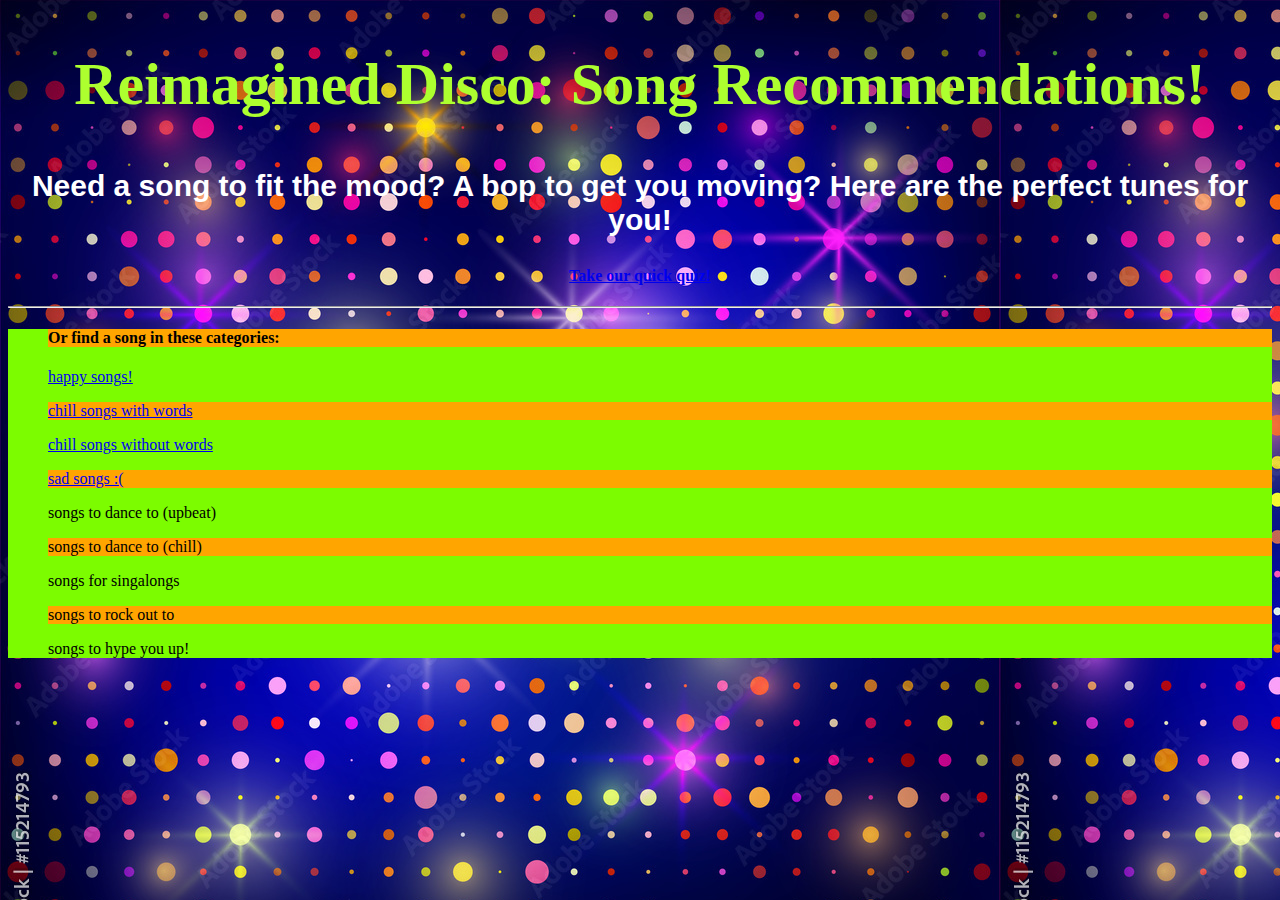
==== index.html @ 8a46faa2 "Add files via upload" ====
<!DOCTYPE html>
<html>
<head>
	<title>Reimagined Disco -- Song Recommendations</title>
	<link href= "style.css" type= "text/css" rel = "stylesheet" />
</head>
<body>

	<center> <h2> Reimagined Disco: Song Recommendations! </h2> </center>
	<center> <h3> Need a song to fit the mood? A bop to get you moving? Here are the perfect tunes for you! </h3> </center>
	<center> <h4> <a href="QuizStart.html">Take our quick quiz!</a> </h4> </center>
	<hr>
	<div id="clickMe"> 
		<ul style= "list-style:none">
			<div id="orange"> <li> <h4> Or find a song in these categories: </h4> </li> </div>
			<p> <li> <a href="HappySongs.html">happy songs!</a> </li> </p>
			<div id="orange"> <p> <li> <a href="ChillSongsWords.html">chill songs with words</a> </li> </p> </div>
			<p> <li> <a href="ChillSongsNoWords.html">chill songs without words</a> </li> </p>
			<div id="orange"> <p> <li> <a href="SadSongs.html">sad songs :(</a> </li> </p> </div>
			<p> <li> songs to dance to (upbeat)</li> </p>
			<div id="orange"> <p> <li> songs to dance to (chill)</li> </p> </div>
			<p> <li> songs for singalongs </li> </p>
			<div id="orange"> <p> <li> songs to rock out to </li> </p> </div>
			<p> <li> songs to hype you up! </li> </p>
		</ul>
	</div>



</body>
</html>
---- style.css ----
h2 {
	color: greenyellow;
	font-family: serif;
	font-size: 60px;
}

h3 {
	color: white;
	font-family: sans-serif;
	font-size: 30px;
}

body { 
	
	background-image: url("discoBackground.jpg");


 }

#clickMe {
	background-color: lawngreen;
}

#orange {
	background-color: orange;

}
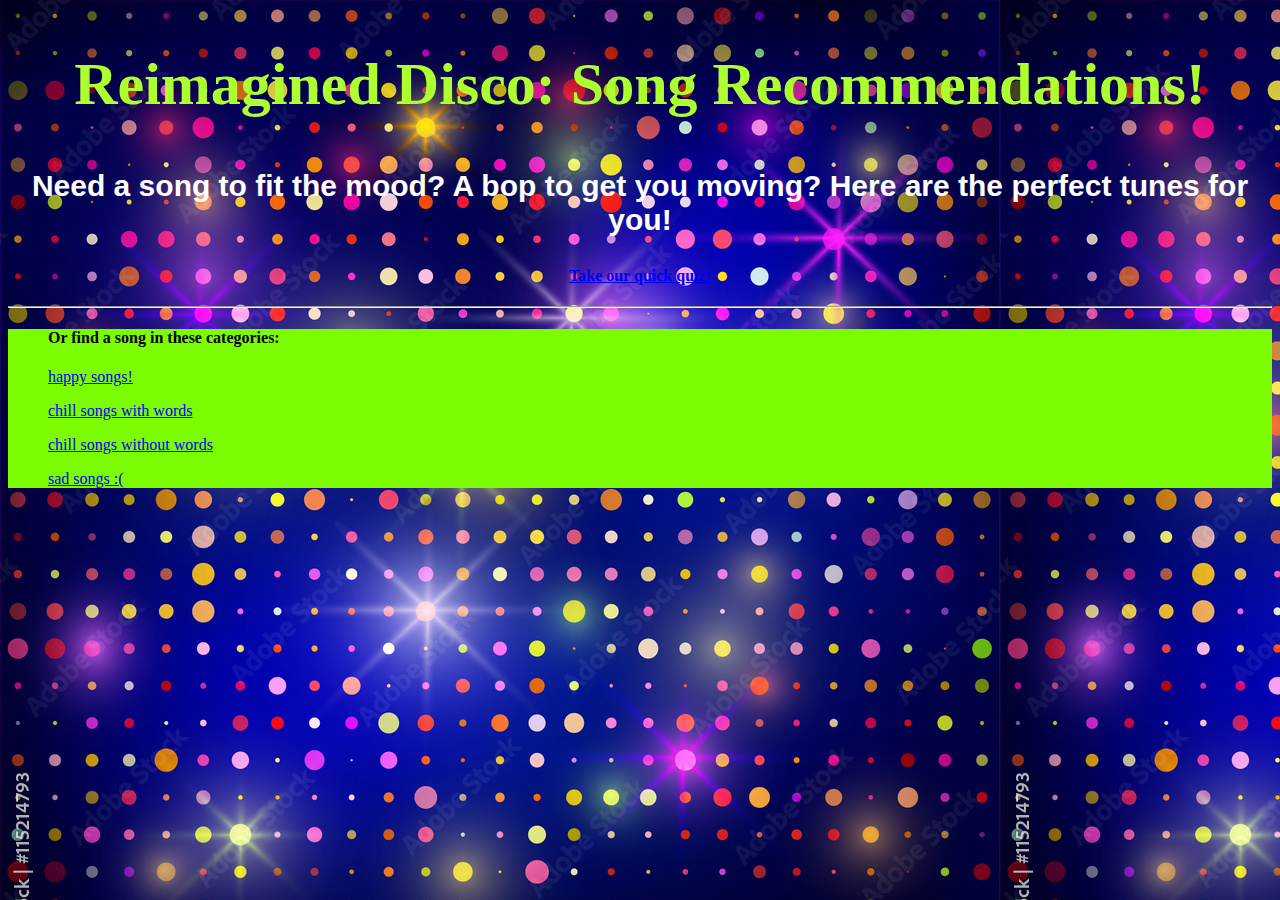
==== commit 16d651c9: "Update index.html" ====
--- a/index.html
+++ b/index.html
@@ -12,20 +12,15 @@
 	<hr>
 	<div id="clickMe"> 
 		<ul style= "list-style:none">
-			<div id="orange"> <li> <h4> Or find a song in these categories: </h4> </li> </div>
+			<li> <h4> Or find a song in these categories: </h4> </li>
 			<p> <li> <a href="HappySongs.html">happy songs!</a> </li> </p>
-			<div id="orange"> <p> <li> <a href="ChillSongsWords.html">chill songs with words</a> </li> </p> </div>
+			<p> <li> <a href="ChillSongsWords.html">chill songs with words</a> </li> </p>
 			<p> <li> <a href="ChillSongsNoWords.html">chill songs without words</a> </li> </p>
-			<div id="orange"> <p> <li> <a href="SadSongs.html">sad songs :(</a> </li> </p> </div>
-			<p> <li> songs to dance to (upbeat)</li> </p>
-			<div id="orange"> <p> <li> songs to dance to (chill)</li> </p> </div>
-			<p> <li> songs for singalongs </li> </p>
-			<div id="orange"> <p> <li> songs to rock out to </li> </p> </div>
-			<p> <li> songs to hype you up! </li> </p>
+			<p> <li> <a href="SadSongs.html">sad songs :(</a> </li> </p>
 		</ul>
 	</div>
 
 
 
 </body>
-</html>+</html>
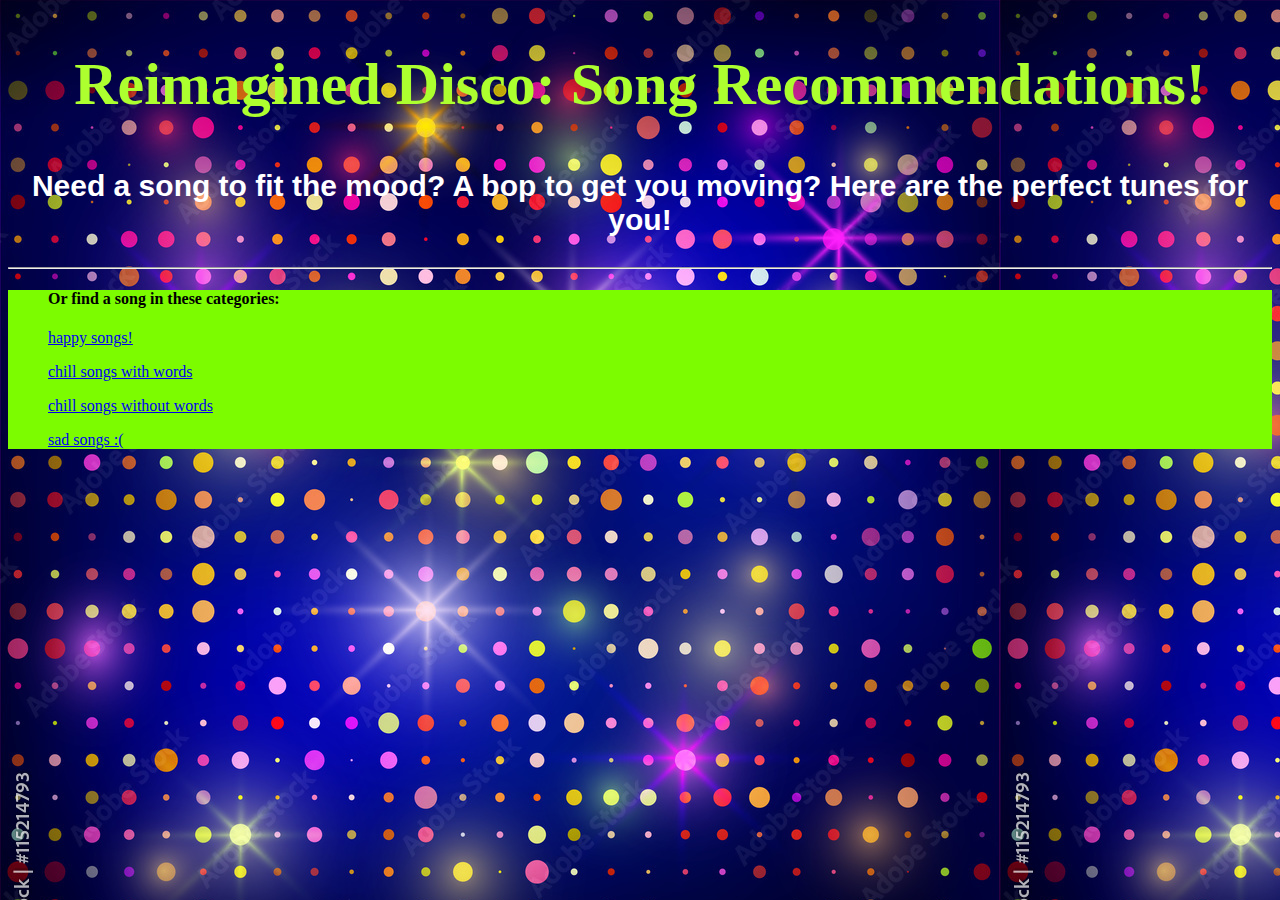
==== commit 5a80161c: "Update index.html" ====
--- a/index.html
+++ b/index.html
@@ -8,7 +8,6 @@
 
 	<center> <h2> Reimagined Disco: Song Recommendations! </h2> </center>
 	<center> <h3> Need a song to fit the mood? A bop to get you moving? Here are the perfect tunes for you! </h3> </center>
-	<center> <h4> <a href="QuizStart.html">Take our quick quiz!</a> </h4> </center>
 	<hr>
 	<div id="clickMe"> 
 		<ul style= "list-style:none">
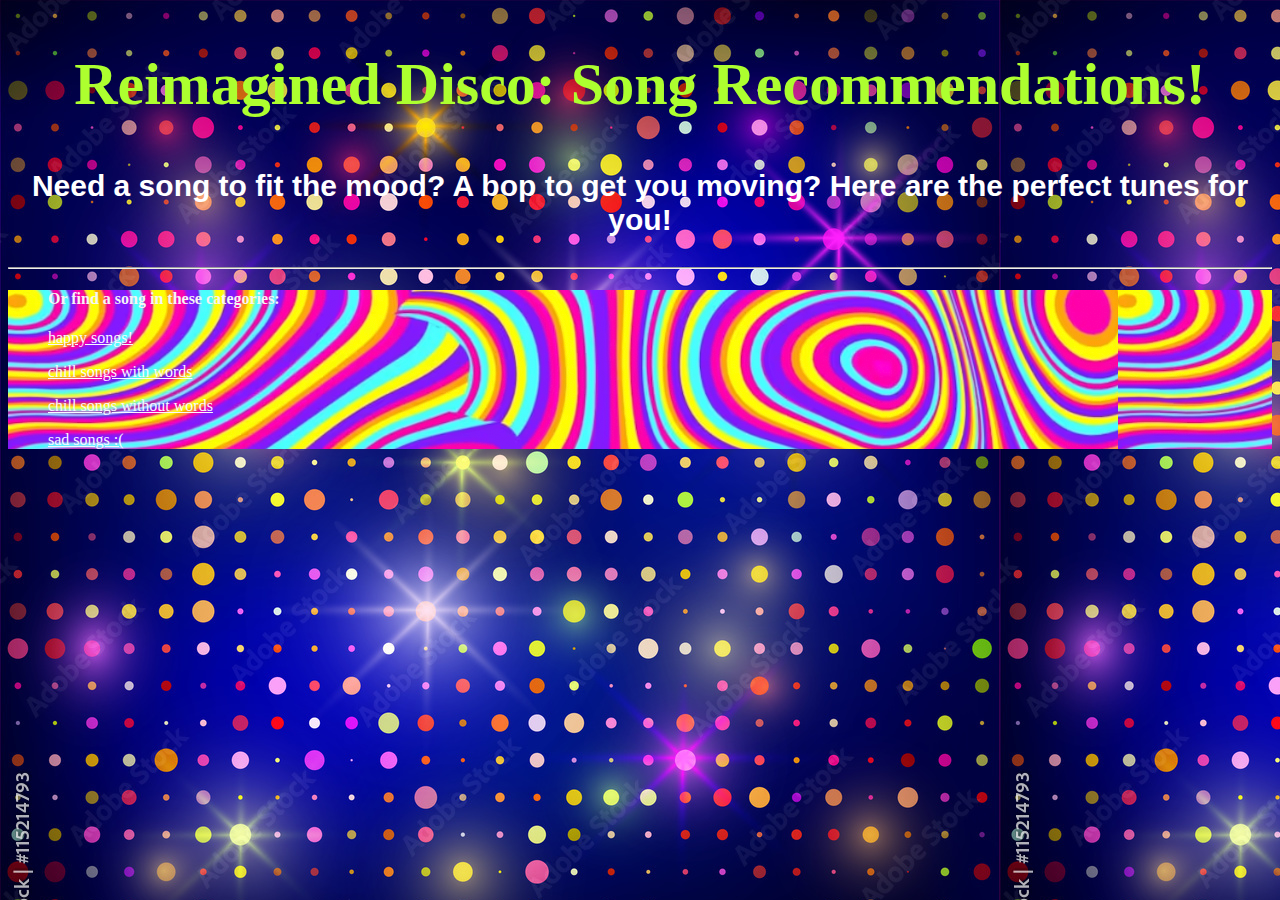
==== commit 51b96cf0: "Add files via upload" ====
--- a/index.html
+++ b/index.html
@@ -22,4 +22,4 @@
 
 
 </body>
-</html>
+</html>--- a/style.css
+++ b/style.css
@@ -17,11 +17,29 @@
 
  }
 
+ li {
+
+ 	color:whitesmoke;
+ }
+
+ a {
+
+ 	color: ghostwhite;
+
+ }
+
+ a:hover {
+
+ 	color:black;
+ 	font-size: 20px;
+ 	font-family: sans-serif;
+ }
+
 #clickMe {
-	background-color: lawngreen;
+	background-image: url("psychadelic.png");
 }
 
 #orange {
-	background-color: orange;
+	background-image: url("arcadeBottomFloor.png")
 
 }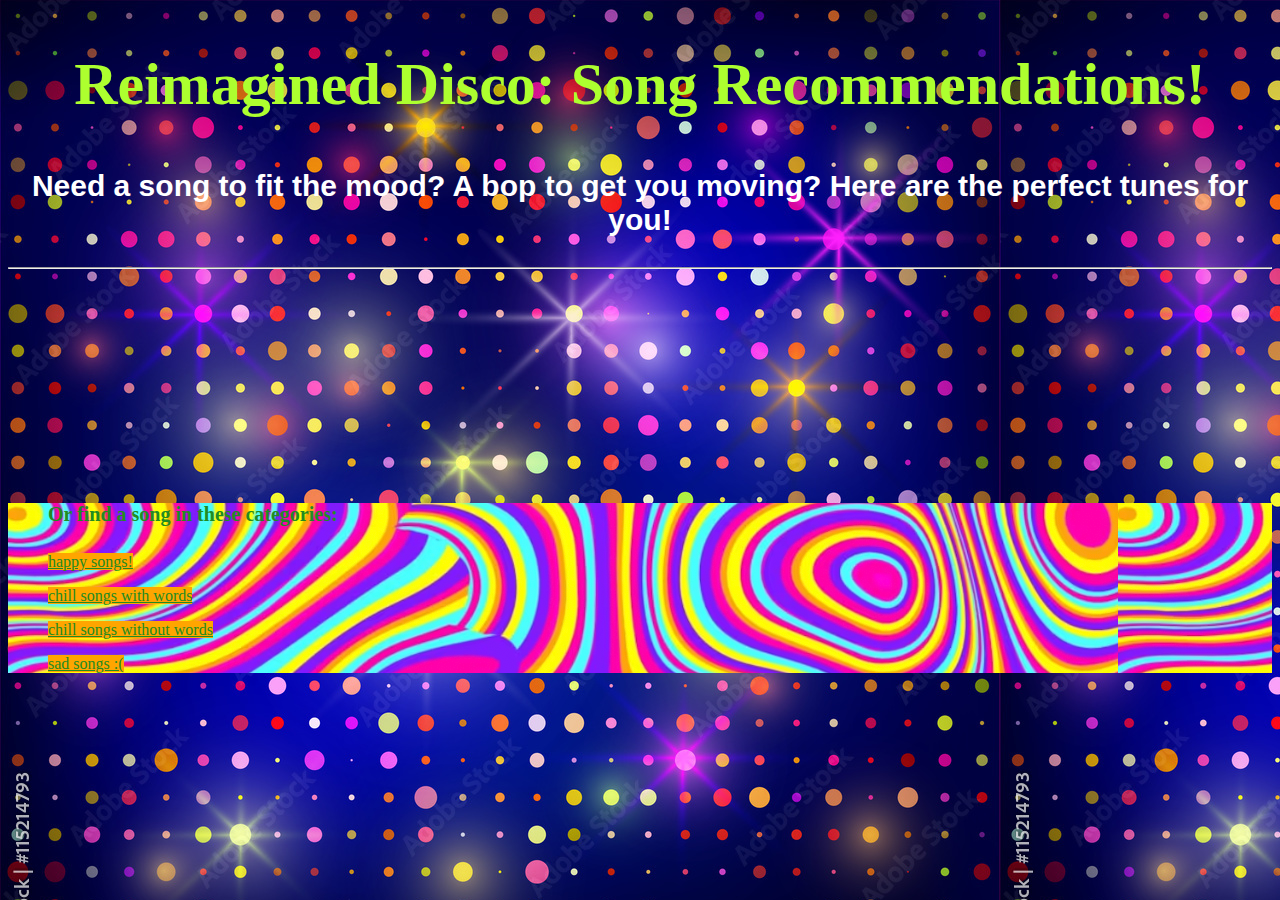
==== commit 73c88ebe: "Add files via upload" ====
--- a/index.html
+++ b/index.html
@@ -9,6 +9,20 @@
 	<center> <h2> Reimagined Disco: Song Recommendations! </h2> </center>
 	<center> <h3> Need a song to fit the mood? A bop to get you moving? Here are the perfect tunes for you! </h3> </center>
 	<hr>
+				<div class="muzieknootjes">
+				 <div class="noot-1">
+				  &#9835; &#9833;
+				</div>
+				<div class="noot-2">
+				  &#9833;
+				</div>
+				<div class="noot-3">
+				  &#119070; &#9834;
+				</div>
+				<div class="noot-4">
+				  &#9834;
+				</div>
+				</div> 
 	<div id="clickMe"> 
 		<ul style= "list-style:none">
 			<li> <h4> Or find a song in these categories: </h4> </li>
--- a/style.css
+++ b/style.css
@@ -1,3 +1,67 @@
+
+.muzieknootjes {
+  display: block;
+  margin: auto;
+  position: relative;
+  width: 50%;
+  min-width: 300px;
+  height: 200px;
+  border: 0px solid #fff;
+}
+
+.noot-1,
+.noot-2,
+.noot-3,
+.noot-4 {
+  position: inherit;
+  animation: notes 2s infinite linear;
+  font-size: 35px;
+  opacity: 0;
+}
+
+.noot-1 {
+  top: 60px;
+  left: 0;
+  animation-delay: 0.5s;
+}
+
+.noot-2 {
+  top: 30px;
+  left: 30%;
+  animation-delay: 1s;
+}
+
+.noot-3 {
+  top: 90px;
+  left: 60%;
+  animation-delay: 1.5s;
+}
+
+.noot-4 {
+  top: 40px;
+  left: 90%;
+  animation-delay: 2s;
+}
+
+@keyframes notes {
+  0% {
+    transform: scale(1) translate(0, 0);
+    opacity: 0;
+  }
+  50% {
+    opacity: 1;
+    transform: scale(1.5) translate(50%, -50%);
+  }
+  80% {
+    opacity: 0;
+    transform: scale(1.5) translate(100%, -100%);
+  }
+  100% {
+    transform: scale(1.5) translate(100%, -100%);
+    opacity: 0;
+  }
+}
+
 h2 {
 	color: greenyellow;
 	font-family: serif;
@@ -10,9 +74,16 @@
 	font-size: 30px;
 }
 
+h4 {
+	color: forestgreen;
+	font-family: serif;
+	font-size: 20px;
+}
+
 body { 
 	
 	background-image: url("discoBackground.jpg");
+
 
 
  }
@@ -24,7 +95,8 @@
 
  a {
 
- 	color: ghostwhite;
+ 	color: forestgreen;
+ 	background: orange;
 
  }
 
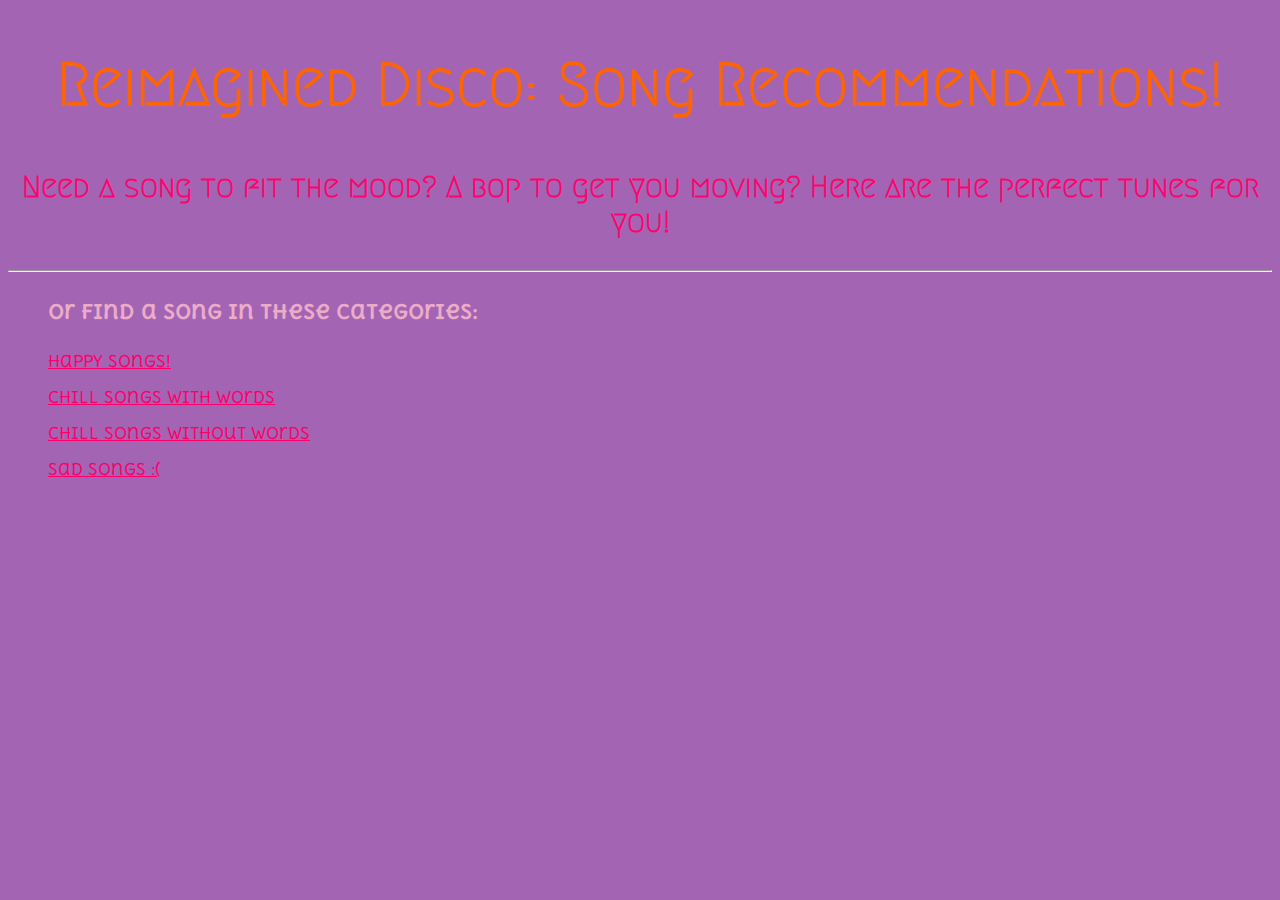
==== commit 22894f8a: "Add files via upload" ====
--- a/index.html
+++ b/index.html
@@ -9,8 +9,18 @@
 	<center> <h2> Reimagined Disco: Song Recommendations! </h2> </center>
 	<center> <h3> Need a song to fit the mood? A bop to get you moving? Here are the perfect tunes for you! </h3> </center>
 	<hr>
+
+	<div id="clickMe"> 
+		<ul style= "list-style:none">
+			<li> <h4> Or find a song in these categories: </h4> </li>
+			<p> <li> <a href="HappySongs.html">happy songs!</a> </li> </p>
+			<p> <li> <a href="ChillSongsWords.html">chill songs with words</a> </li> </p>
+			<p> <li> <a href="ChillSongsNoWords.html">chill songs without words</a> </li> </p>
+			<p> <li> <a href="SadSongs.html">sad songs :(</a> </li> </p>
+		</ul>
+	</div>
 				<div class="muzieknootjes">
-				 <div class="noot-1">
+				<div class="noot-1">
 				  &#9835; &#9833;
 				</div>
 				<div class="noot-2">
@@ -23,15 +33,6 @@
 				  &#9834;
 				</div>
 				</div> 
-	<div id="clickMe"> 
-		<ul style= "list-style:none">
-			<li> <h4> Or find a song in these categories: </h4> </li>
-			<p> <li> <a href="HappySongs.html">happy songs!</a> </li> </p>
-			<p> <li> <a href="ChillSongsWords.html">chill songs with words</a> </li> </p>
-			<p> <li> <a href="ChillSongsNoWords.html">chill songs without words</a> </li> </p>
-			<p> <li> <a href="SadSongs.html">sad songs :(</a> </li> </p>
-		</ul>
-	</div>
 
 
 
--- a/style.css
+++ b/style.css
@@ -1,3 +1,6 @@
+@import url('https://fonts.googleapis.com/css2?family=Delius+Unicase&family=Megrim&display=swap');
+
+
 
 .muzieknootjes {
   display: block;
@@ -63,26 +66,27 @@
 }
 
 h2 {
-	color: greenyellow;
-	font-family: serif;
+	color: rgb(252,100,4);
+	font-family: 'Megrim';
 	font-size: 60px;
 }
 
 h3 {
-	color: white;
-	font-family: sans-serif;
+	color: rgb(252,4,108);
+	font-family: 'Megrim';
 	font-size: 30px;
 }
 
 h4 {
-	color: forestgreen;
-	font-family: serif;
+	color: rgba(235,172,201,255);
+	font-family: 'Delius Unicase';
 	font-size: 20px;
 }
 
 body { 
 	
-	background-image: url("discoBackground.jpg");
+	background-color: rgb(164,100,180);
+	font-family: 'Delius Unicase';
 
 
 
@@ -90,28 +94,26 @@
 
  li {
 
- 	color:whitesmoke;
+ 	color: rgb(252,4,108);
  }
 
  a {
 
- 	color: forestgreen;
- 	background: orange;
+ 	color: rgba(253, 0, 106, 255);
 
  }
 
  a:hover {
 
- 	color:black;
  	font-size: 20px;
- 	font-family: sans-serif;
+ 	
  }
 
-#clickMe {
-	background-image: url("psychadelic.png");
-}
+  a:visited {
 
-#orange {
-	background-image: url("arcadeBottomFloor.png")
+ 	color:rgba(123,237,201,255);
+ 	font-size: 13px;
+ 	font-family: sans-serif;
+ 	
+ }
 
-}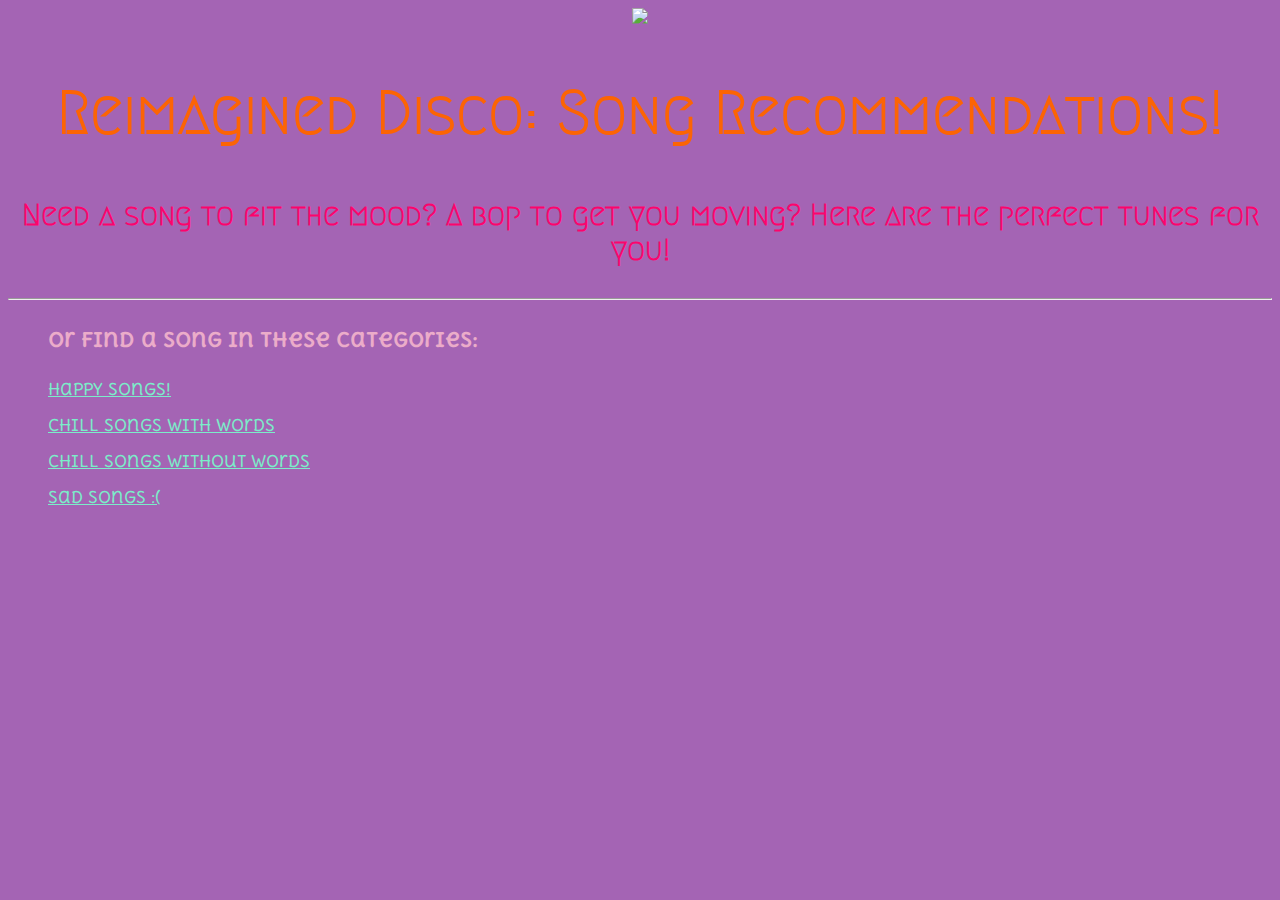
==== commit 54cbae90: "Add files via upload" ====
--- a/index.html
+++ b/index.html
@@ -6,6 +6,7 @@
 </head>
 <body>
 
+	<center> <img src="musicNote.jpg"> </center>
 	<center> <h2> Reimagined Disco: Song Recommendations! </h2> </center>
 	<center> <h3> Need a song to fit the mood? A bop to get you moving? Here are the perfect tunes for you! </h3> </center>
 	<hr>
--- a/style.css
+++ b/style.css
@@ -99,7 +99,7 @@
 
  a {
 
- 	color: rgba(253, 0, 106, 255);
+ 	color: rgba(123,237,201,255);
 
  }
 
